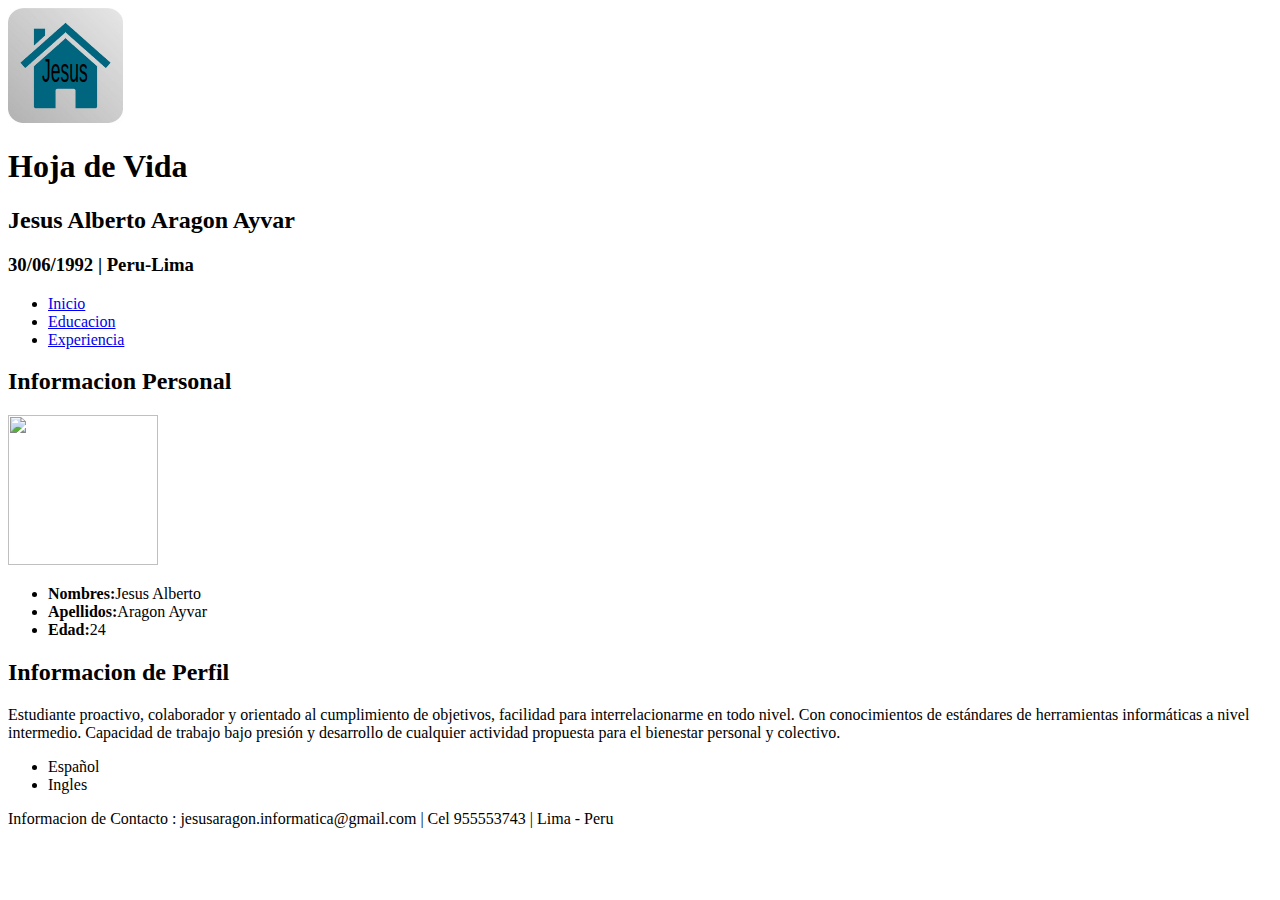
==== index.html @ c3a8a6a6 "Ultimo cambio" ====
<!DOCTYPE html>
<html lang="en">
<head>
    <meta charset="UTF-8">
    <title>Hoja de Vida</title>
    <svg
   xmlns:dc="http://purl.org/dc/elements/1.1/"
   xmlns:cc="http://creativecommons.org/ns#"
   xmlns:rdf="http://www.w3.org/1999/02/22-rdf-syntax-ns#"
   xmlns:svg="http://www.w3.org/2000/svg"
   xmlns="http://www.w3.org/2000/svg"
   xmlns:xlink="http://www.w3.org/1999/xlink"
   xmlns:sodipodi="http://sodipodi.sourceforge.net/DTD/sodipodi-0.dtd"
   xmlns:inkscape="http://www.inkscape.org/namespaces/inkscape"
   version="1.1"
   id="svg3709"
   width="115"
   height="115"
   viewBox="0 0 425 425"
   sodipodi:docname="home.svg"
   inkscape:version="0.92.1 r15371">
  <metadata
     id="metadata3715">
    <rdf:RDF>
      <cc:Work
         rdf:about="">
        <dc:format>image/svg+xml</dc:format>
        <dc:type
           rdf:resource="http://purl.org/dc/dcmitype/StillImage" />
        <dc:title></dc:title>
      </cc:Work>
    </rdf:RDF>
  </metadata>
  <defs
     id="defs3713" />
  <sodipodi:namedview
     pagecolor="#ffffff"
     bordercolor="#666666"
     borderopacity="1"
     objecttolerance="10"
     gridtolerance="10"
     guidetolerance="10"
     inkscape:pageopacity="0"
     inkscape:pageshadow="2"
     inkscape:window-width="1366"
     inkscape:window-height="706"
     id="namedview3711"
     showgrid="false"
     inkscape:zoom="1.1105882"
     inkscape:cx="302.79078"
     inkscape:cy="270.58771"
     inkscape:window-x="-8"
     inkscape:window-y="-8"
     inkscape:window-maximized="1"
     inkscape:current-layer="svg3709" />
  <image
     width="425"
     height="425"
     preserveAspectRatio="none"
     xlink:href="[data-uri]
KAhCkaqNkAbov1U7qUB//9k=
"
     id="image3717"
     x="0"
     y="0" />
  <text
     xml:space="preserve"
     style="font-style:normal;font-weight:normal;font-size:88.12458801px;line-height:1.25;font-family:sans-serif;letter-spacing:0px;word-spacing:0px;fill:#000000;fill-opacity:1;stroke:none;stroke-width:2.20311451"
     x="171.03577"
     y="201.33133"
     id="text3721"
     transform="scale(0.73393503,1.3625184)"><tspan
       sodipodi:role="line"
       id="tspan3719"
       x="171.03577"
       y="201.33133"
       style="stroke-width:2.20311451">Jesus</tspan></text>
</svg>

            <h1>Hoja de Vida</h1>
</head>
<body>
    <h2>Jesus Alberto Aragon Ayvar</h2>
    <h3>30/06/1992 | Peru-Lima</h3>
    <ul>
        <li> <a href="index.html">Inicio</a></li>
        <li> <a href="educacion.html">Educacion</a></li>
        <li> <a href="experiencia.html">Experiencia</a></li>
    </ul>
    <h2>Informacion Personal</h2>
    <img src="Imagenes/PERFIL.jpg" width="150" height="150">
    <ul>
        <li><strong>Nombres:</strong>Jesus Alberto</li>
        <li><strong>Apellidos:</strong>Aragon Ayvar</li>
        <li><strong>Edad:</strong>24</li>
    </ul>
    <h2>Informacion de Perfil</h2>
    <article>
    <p>Estudiante proactivo, colaborador y orientado al cumplimiento de objetivos, facilidad para interrelacionarme en todo nivel.
     Con conocimientos de estándares de herramientas informáticas a nivel intermedio. Capacidad de trabajo bajo presión y desarrollo de cualquier actividad propuesta para el bienestar personal y colectivo.</p></article>
     
        <ul>
         <li>Español</li>
         <li>Ingles</li>
        </ul>
     </body>
<footer>Informacion de Contacto : jesusaragon.informatica@gmail.com | Cel 955553743 | Lima - Peru</footer>
</html>
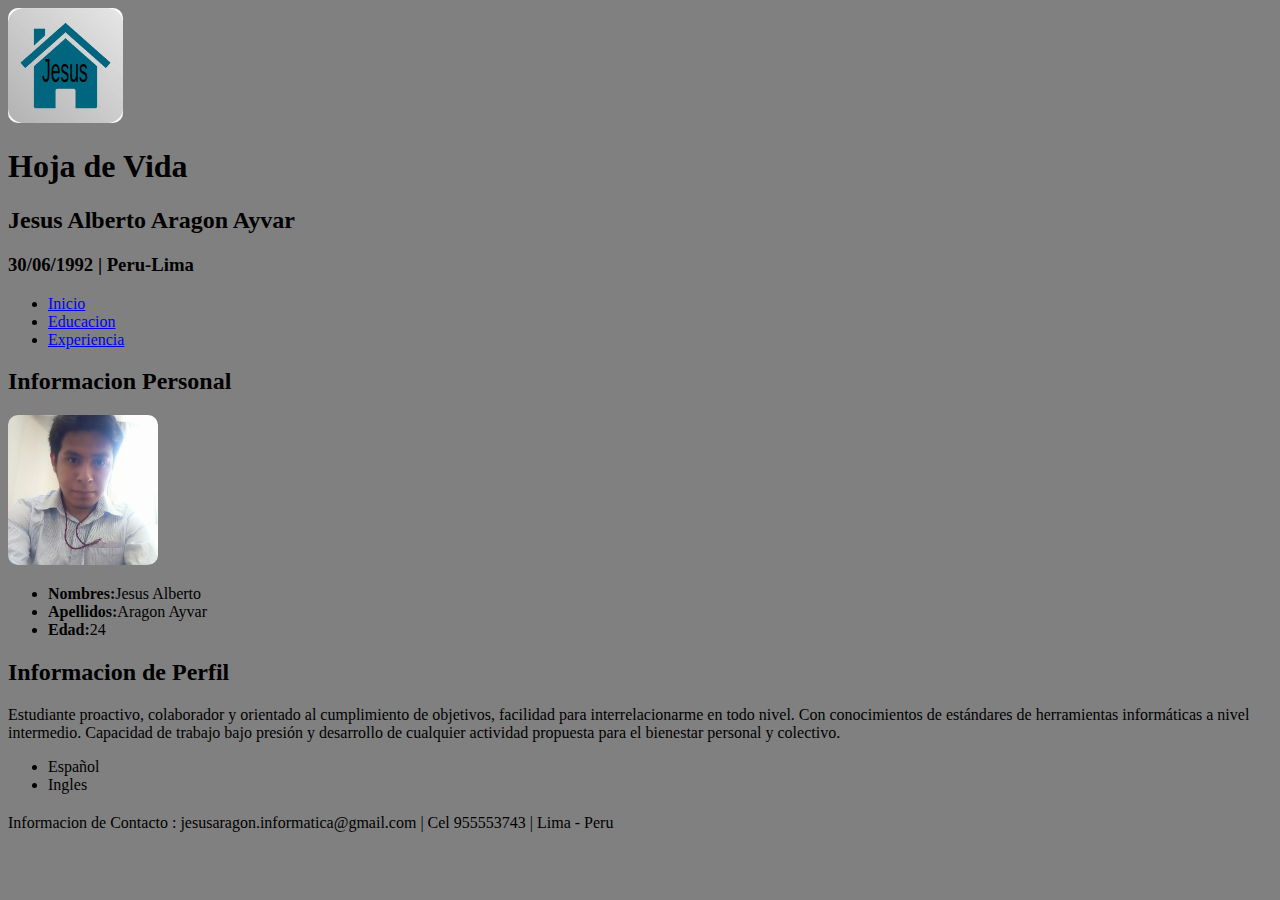
==== commit a2f03c8c: "Estilos" ====
--- a/index.html
+++ b/index.html
@@ -363,9 +363,10 @@
        y="201.33133"
        style="stroke-width:2.20311451">Jesus</tspan></text>
 </svg>
-
+<link rel="stylesheet" href="css/css3.css">
             <h1>Hoja de Vida</h1>
-</head>
+            
+            </head>
 <body>
     <h2>Jesus Alberto Aragon Ayvar</h2>
     <h3>30/06/1992 | Peru-Lima</h3>
--- a/css/css3.css
+++ b/css/css3.css
@@ -0,0 +1,18 @@
+body
+{
+    background-color: gray;
+}
+
+footer
+{
+    margin-top: 20px;
+}
+
+img
+{
+    border-radius: 10px;    
+}
+
+svg {
+    border-radius: 10px;  
+}